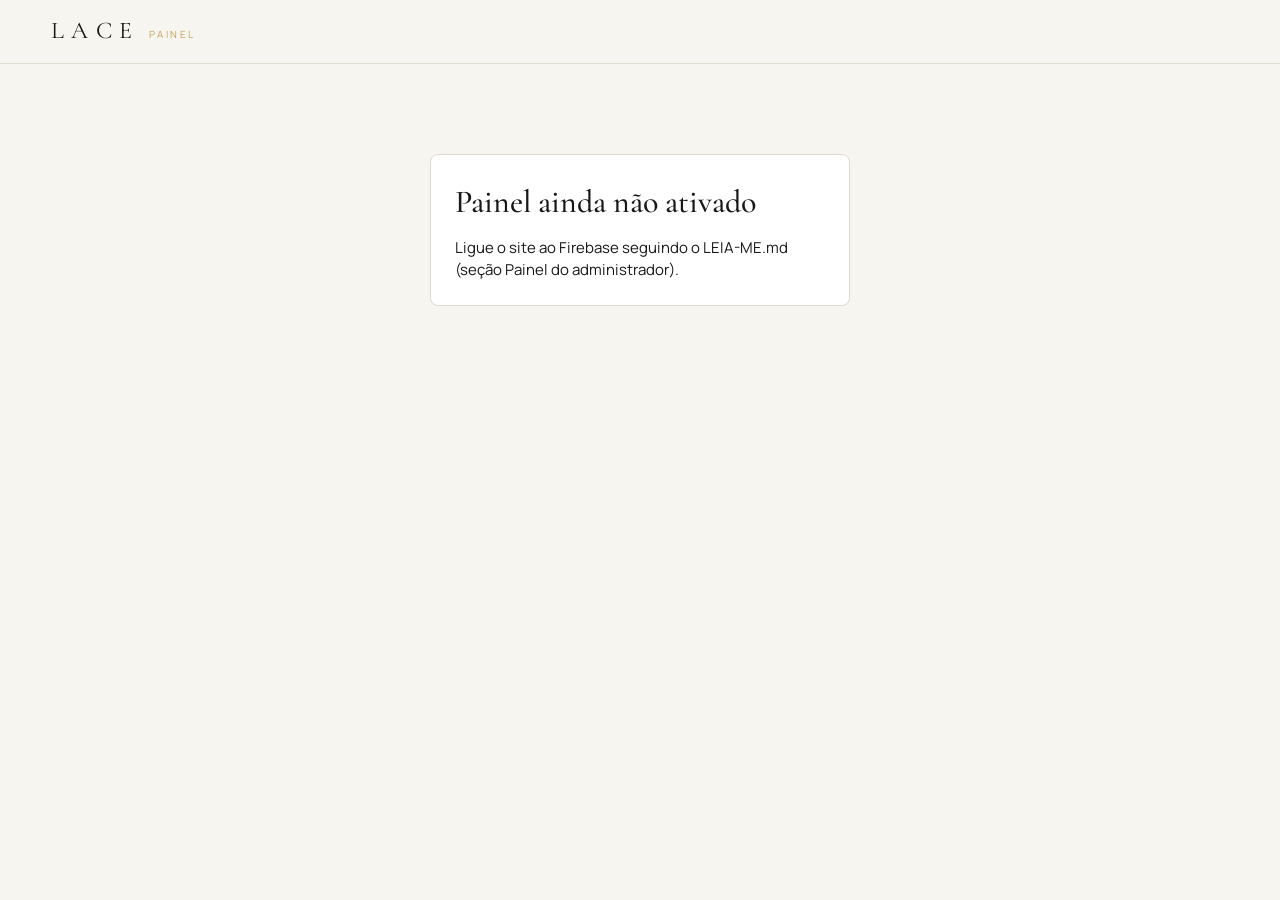
==== admin.html @ 5c8436d6 "Vocês de Lace: fotos de clientes aprovadas no painel, com pontos que mostram cada peça Co-Authored-B" ====
<!DOCTYPE html>
<html lang="pt-BR">
<head>
<meta charset="UTF-8" />
<meta name="viewport" content="width=device-width, initial-scale=1.0" />
<meta name="robots" content="noindex, nofollow" />
<title>Painel · Lace Watches & Bags</title>
<link rel="preconnect" href="https://fonts.googleapis.com">
<link rel="preconnect" href="https://fonts.gstatic.com" crossorigin>
<link href="https://fonts.googleapis.com/css2?family=Cormorant+Garamond:wght@400;500&family=Manrope:wght@400;500;600;700&display=swap" rel="stylesheet">
<link rel="stylesheet" href="https://cdnjs.cloudflare.com/ajax/libs/animate.css/4.1.1/animate.min.css" />
<link rel="stylesheet" href="css/admin.css" />
</head>
<body>

<header class="adm-top">
  <a class="adm-logo" href="index.html">LACE<span>painel</span></a>
  <div class="adm-user" id="admUser" hidden>
    <a href="index.html" target="_blank" class="btn-ghost">Ver loja</a>
    <span id="admEmail"></span>
    <button class="btn-ghost" id="btnSair">Sair</button>
  </div>
</header>

<section class="adm-card adm-center" id="semConfig" hidden>
  <h1>Painel ainda não ativado</h1>
  <p>Ligue o site ao Firebase seguindo o LEIA-ME.md (seção Painel do administrador).</p>
</section>

<section class="adm-card adm-center" id="telaLogin" hidden>
  <h1>Entrar no painel</h1>
  <p class="muted">Acesso restrito à administração da Lace.</p>
  <div class="adm-form" id="formLogin">
    <label>E-mail<input type="email" id="loginEmail" autocomplete="username" /></label>
    <label>Senha<input type="password" id="loginSenha" autocomplete="current-password" /></label>
    <button class="btn-dark" id="btnEntrar">Entrar</button>
    <p class="adm-erro" id="loginErro" hidden></p>
    <button class="link-btn" id="btnEsqueci">Esqueci a senha</button>
  </div>
</section>

<main id="painel" hidden>
  <nav class="adm-tabs" role="tablist">
    <button class="on" data-tab="inicio">Início</button>
    <button data-tab="pedidos">Pedidos <span class="badge" id="badgePend" hidden>0</span></button>
    <button data-tab="produtos">Produtos e estoque</button>
    <button data-tab="looks">Clientes usando Lace</button>
    <button data-tab="vitrine">Vitrine</button>
    <button data-tab="config">Configurações</button>
  </nav>

  <!-- INÍCIO -->
  <section class="adm-tab" id="tab-inicio">
    <div class="adm-bar"><div class="chips" id="periodo">
      <button class="chip" data-dias="1">Hoje</button><button class="chip" data-dias="7">7 dias</button>
      <button class="chip on" data-dias="30">30 dias</button><button class="chip" data-dias="0">Tudo</button>
    </div></div>
    <div class="kpis" id="kpis"></div>
    <div class="dash-grid">
      <div class="adm-card"><h3>Vendas por dia</h3><div id="grafico" class="grafico"></div></div>
      <div class="adm-card"><h3>Mais vendidos</h3><div id="topProd"></div></div>
      <div class="adm-card"><h3>Precisam de atenção</h3><div id="atencao"></div></div>
      <div class="adm-card"><h3>Estoque baixo</h3><div id="estBaixo"></div></div>
    </div>
  </section>

  <!-- PEDIDOS -->
  <section class="adm-tab" id="tab-pedidos" hidden>
    <div class="adm-bar">
      <div class="chips" id="filtroPedidos">
        <button class="chip on" data-st="pendente">Aguardando pagamento</button>
        <button class="chip" data-st="pago">Pagos · a enviar</button>
        <button class="chip" data-st="enviado">Enviados</button>
        <button class="chip" data-st="entregue">Entregues</button>
        <button class="chip" data-st="cancelado">Cancelados</button>
        <button class="chip" data-st="todos">Todos</button>
      </div>
      <input type="search" id="buscaPed" placeholder="Buscar por nome ou nº" aria-label="Buscar pedido">
      <button class="btn-ghost" id="btnAtualizar">Atualizar</button>
    </div>
    <p class="muted small">O estoque baixa quando você marca o pedido como <b>pago</b>. Cancelar um pedido pago devolve as peças ao estoque.</p>
    <div id="listaPedidos" class="pedidos"></div>
  </section>

  <!-- PRODUTOS -->
  <section class="adm-tab" id="tab-produtos" hidden>
    <div class="adm-import adm-card" id="boxImportar" hidden>
      <h2>Primeiro acesso: importar o catálogo</h2>
      <p>Copia os produtos de <code>dados/produtos.js</code> para o painel.</p>
      <button class="btn-dark" id="btnImportar">Importar catálogo</button>
    </div>
    <div class="adm-bar sticky">
      <input type="search" id="buscaProd" placeholder="Buscar produto…" aria-label="Buscar produto" />
      <select id="catProd" aria-label="Categoria"></select>
      <button class="btn-ghost" id="btnNovo">+ Novo produto</button>
      <button class="btn-dark" id="btnSalvar" disabled>Salvar alterações</button>
    </div>
    <p class="muted small">Preço vazio = "valor a combinar". Estoque vazio (∞) = sem controle. Estoque 0 = esgotado. Clique em <b>Editar</b> para fotos, descrição, cores e tamanhos.</p>
    <div id="listaProdutos" class="produtos"></div>
  </section>

  <!-- LOOKS -->
  <section class="adm-tab" id="tab-looks" hidden>
    <div class="adm-bar">
      <div class="chips" id="filtroLooks">
        <button class="chip on" data-lf="todos">Todas</button><button class="chip" data-lf="pend">Aguardando aprovação</button><button class="chip" data-lf="pub">Publicadas</button>
      </div>
      <button class="btn-dark" id="btnNovoLook">+ Nova foto de cliente</button>
    </div>
    <p class="muted small">Salve a foto em que a cliente marcou a Lace, cadastre aqui com o @ dela e marque as peças tocando na foto. Ela só aparece no site depois de <b>Publicar</b>. Peça autorização à cliente antes de publicar a foto dela.</p>
    <div id="listaLooks" class="looks-adm"></div>
  </section>

  <!-- VITRINE -->
  <section class="adm-tab" id="tab-vitrine" hidden>
    <div class="adm-card adm-form wide">
      <h3>Barra de aviso (topo do site)</h3>
      <label>Texto <small>(deixe vazio para esconder)</small><input id="vAviso" placeholder="Ex.: ATÉ 3X SEM JUROS NO CARTÃO"></label>
      <label>Título da seção de destaques<input id="vDestTit" placeholder="As queridinhas"></label>
      <p class="muted small">Os produtos de destaque são os marcados com "Destaque" na edição do produto.</p>
    </div>
    <div class="adm-card adm-form wide">
      <h3>Banners do início</h3>
      <p class="muted small">Sem banners, o início mostra a capa padrão. Use fotos horizontais (paisagem).</p>
      <div id="banners"></div>
      <button class="btn-ghost" id="addBanner">+ Adicionar banner</button>
    </div>
    <div class="adm-card adm-form wide">
      <h3>Categorias</h3>
      <p class="muted small">A ordem aqui é a ordem do menu. Uma categoria só aparece no site quando tem produtos.</p>
      <div id="cats"></div>
      <button class="btn-ghost" id="addCat">+ Nova categoria</button>
    </div>
    <button class="btn-dark" id="salvarVitrine">Salvar vitrine</button>
  </section>

  <!-- CONFIGURAÇÕES -->
  <section class="adm-tab" id="tab-config" hidden>
    <div class="cfg-grid">
      <div class="adm-card adm-form">
        <h3>Loja</h3>
        <label>WhatsApp que recebe os pedidos <small>(55 + DDD + número)</small><input id="cfgWhats" inputmode="numeric"></label>
        <label>Instagram <small>(sem @)</small><input id="cfgInsta"></label>
        <label>Mensagem no fim do pedido<textarea id="cfgMsg" rows="2"></textarea></label>
      </div>
      <div class="adm-card adm-form">
        <h3>Pix</h3>
        <label>Tipo da chave<select id="pixTipo"><option value="cpf">CPF</option><option value="cnpj">CNPJ</option><option value="celular">Celular</option><option value="email">E-mail</option><option value="aleatoria">Chave aleatória</option></select></label>
        <label>Chave Pix<input id="pixChave" autocomplete="off"></label>
        <label>Nome do recebedor <small>(como no banco)</small><input id="pixNome" maxlength="25"></label>
        <label>Cidade do recebedor<input id="pixCidade" maxlength="15"></label>
        <label>Desconto no Pix (%)<input id="pixDesc" type="number" min="0" max="50" step="1"></label>
        <p class="muted small">Com a chave preenchida, a cliente vê o QR Code e o "copia e cola" com o valor exato do pedido.</p>
      </div>
      <div class="adm-card adm-form">
        <h3>Cartão</h3>
        <label class="chk"><input type="checkbox" id="cartAtivo"> Aceitar cartão de crédito</label>
        <label>Parcelas sem juros (máximo)<input id="parcMax" type="number" min="1" max="12"></label>
        <label>Valor mínimo de cada parcela (R$)<input id="parcMin" type="number" min="1" step="1"></label>
        <p class="muted small">O pagamento no cartão é feito por link (ex.: Mercado Pago, InfinitePay) que você envia pelo WhatsApp.</p>
      </div>
      <div class="adm-card adm-form">
        <h3>Frete</h3>
        <label class="chk"><input type="checkbox" id="frRetirada"> Permitir retirada</label>
        <label>Texto da retirada<input id="frRetTxt"></label>
        <label>Cidade da loja <small>(para frete local)</small><input id="frCidade" placeholder="Ex.: Fortaleza"></label>
        <label>Frete local (R$) <small>(vazio = a combinar)</small><input id="frLocal" type="number" min="0" step="0.01"></label>
        <label>Frete para outras cidades (R$) <small>(vazio = a combinar)</small><input id="frNac" type="number" min="0" step="0.01"></label>
        <label>Frete grátis acima de (R$) <small>(vazio = nunca)</small><input id="frGratis" type="number" min="0" step="0.01"></label>
        <label>Texto sobre o envio<input id="frPrazo" placeholder="Enviamos com código de rastreio."></label>
      </div>
    </div>
    <button class="btn-dark" id="salvarConfig">Salvar configurações</button>

    <div class="adm-card adm-form wide" style="margin-top:22px">
      <h3>Cupons de desconto</h3>
      <div class="cupom-new">
        <input id="cpCod" placeholder="CÓDIGO" maxlength="20">
        <select id="cpTipo"><option value="pct">% de desconto</option><option value="valor">R$ de desconto</option></select>
        <input id="cpVal" type="number" min="0" step="0.01" placeholder="Valor">
        <input id="cpMin" type="number" min="0" step="0.01" placeholder="Compra mínima (opcional)">
        <input id="cpVal2" type="date" aria-label="Validade (opcional)">
        <button class="btn-dark" id="cpAdd">Criar cupom</button>
      </div>
      <div id="listaCupons"></div>
    </div>
  </section>
</main>

<!-- edição de produto -->
<div class="modal" id="modalProd" hidden>
  <div class="modal-card adm-form" role="dialog" aria-modal="true" aria-labelledby="mpTit">
    <div class="modal-head"><h2 id="mpTit">Editar produto</h2><button class="btn-ghost" id="mpFechar">Fechar</button></div>
    <div class="mp-grid">
      <div>
        <label>Nome<input id="mpNome"></label>
        <label>Categoria<select id="mpCat"></select></label>
        <div class="two"><label>Preço (R$)<input id="mpPreco" type="number" min="0" step="0.01" placeholder="a combinar"></label>
        <label>Preço antigo<input id="mpAntigo" type="number" min="0" step="0.01" placeholder="—"></label></div>
        <label>Selo <small>(ex.: Novidade, Mais vendido)</small><input id="mpSelo"></label>
        <label>Descrição<textarea id="mpDesc" rows="4"></textarea></label>
        <div class="chks"><label class="chk"><input type="checkbox" id="mpAtivo"> À venda</label><label class="chk"><input type="checkbox" id="mpDest"> Destaque no início</label></div>
      </div>
      <div>
        <h4>Fotos</h4>
        <div class="fotos" id="mpFotos"></div>
        <label class="btn-ghost up">+ Adicionar fotos<input type="file" id="mpUp" accept="image/*" multiple hidden></label>
        <p class="muted small">A primeira foto é a capa. Arraste para reordenar, ou use as setas.</p>
        <h4>Cores / tamanhos</h4>
        <label>Título das opções <small>(ex.: Cor, Tamanho — vazio = sem opções)</small><input id="mpOpTit"></label>
        <div id="mpOps"></div>
        <button class="btn-ghost" id="mpAddOp">+ Opção</button>
      </div>
    </div>
    <div class="modal-foot">
      <button class="btn-ghost danger" id="mpExcluir">Excluir produto</button>
      <span class="confirma-inline" id="mpConfExc" hidden>Excluir mesmo? <button class="btn-dark" id="mpExcSim">Sim, excluir</button><button class="btn-ghost" id="mpExcNao">Não</button></span>
      <button class="btn-dark" id="mpSalvar">Salvar produto</button>
    </div>
  </div>
</div>

<!-- edição de look -->
<div class="modal" id="modalLook" hidden>
  <div class="modal-card adm-form" role="dialog" aria-modal="true" aria-labelledby="mlTit">
    <div class="modal-head"><h2 id="mlTit">Foto de cliente</h2><button class="btn-ghost" id="mlFechar">Fechar</button></div>
    <div class="mp-grid">
      <div>
        <div class="ml-foto" id="mlFoto"><p class="muted small">Envie a foto para começar.</p></div>
        <label class="btn-ghost up">Escolher foto<input type="file" id="mlUp" accept="image/*" hidden></label>
        <p class="muted small">Toque na foto em cima de cada peça para colocar um ponto. Depois escolha qual produto é.</p>
      </div>
      <div>
        <label>@ da cliente no Instagram<input id="mlAutor" placeholder="@nome"></label>
        <label>Link do post <small>(opcional)</small><input id="mlLink" placeholder="https://www.instagram.com/p/..."></label>
        <label>Legenda <small>(opcional)</small><input id="mlLeg" maxlength="140"></label>
        <label class="chk"><input type="checkbox" id="mlPub"> Publicar no site</label>
        <h4>Peças marcadas</h4>
        <div id="mlPins"><p class="muted small">Nenhuma peça marcada ainda.</p></div>
      </div>
    </div>
    <div class="modal-foot">
      <button class="btn-ghost danger" id="mlExcluir">Excluir foto</button>
      <span class="confirma-inline" id="mlConfExc" hidden>Excluir mesmo? <button class="btn-dark" id="mlExcSim">Sim, excluir</button><button class="btn-ghost" id="mlExcNao">Não</button></span>
      <button class="btn-dark" id="mlSalvar">Salvar</button>
    </div>
  </div>
</div>

<div class="adm-toast" id="toast" hidden></div>

<script src="js/firebase-config.js"></script>
<script src="js/db.js"></script>
<script src="js/admin.js"></script>
</body>
</html>
---- css/admin.css ----
/* LACE — painel do administrador */
:root{
  --bg:#F7F5F0; --card:#FFFFFF; --soft:#EFEBE3; --line:#DEDACF;
  --ink:#181818; --ink-soft:#6B6259; --brown:#5C4E43; --gold:#C5A059;
  --accent:#C9773F; --ok:#1F8F55; --bad:#B3261E;
}
*{ box-sizing:border-box; margin:0; padding:0; }
body{ background:var(--bg); color:var(--ink); font-family:'Manrope',sans-serif; font-size:15px; line-height:1.45; -webkit-font-smoothing:antialiased; }
[hidden]{ display:none !important; }
button{ font:inherit; cursor:pointer; }
input,select,textarea{ font:inherit; color:inherit; }
code{ background:var(--soft); padding:1px 5px; border-radius:3px; font-size:.85em; }
.muted{ color:var(--ink-soft); }
.small{ font-size:.8rem; }

.adm-top{ display:flex; justify-content:space-between; align-items:center; padding:14px max(16px,4vw); border-bottom:1px solid var(--line); background:var(--bg); position:sticky; top:0; z-index:20; }
.adm-logo{ text-decoration:none; color:var(--ink); font-family:'Cormorant Garamond',serif; font-size:1.5rem; letter-spacing:.3em; display:flex; align-items:baseline; gap:10px; }
.adm-logo span{ font-family:'Manrope'; font-size:.62rem; letter-spacing:.25em; text-transform:uppercase; color:var(--gold); }
.adm-user{ display:flex; align-items:center; gap:12px; font-size:.8rem; color:var(--ink-soft); }

.adm-card{ background:var(--card); border:1px solid var(--line); border-radius:8px; padding:24px; }
.adm-center{ max-width:420px; margin:10vh auto 0; display:flex; flex-direction:column; gap:12px; }
.adm-center h1{ font-family:'Cormorant Garamond',serif; font-weight:500; font-size:2rem; }
.adm-form{ display:flex; flex-direction:column; gap:14px; }
.adm-form.wide{ max-width:560px; }
.adm-form label{ display:flex; flex-direction:column; gap:6px; font-size:.75rem; letter-spacing:.06em; text-transform:uppercase; color:var(--ink-soft); }
.adm-form label small{ text-transform:none; letter-spacing:0; }
.adm-form input,.adm-form textarea{ border:1px solid var(--line); border-radius:4px; padding:11px 12px; background:#fff; font-size:.95rem; text-transform:none; letter-spacing:0; }
input:focus,select:focus,textarea:focus{ outline:2px solid var(--gold); outline-offset:0; border-color:var(--gold); }
.adm-erro{ color:var(--bad); font-size:.85rem; }

.btn-dark{ background:var(--ink); color:#fff; border:none; border-radius:3px; padding:11px 18px; font-size:.75rem; letter-spacing:.12em; text-transform:uppercase; transition:background .25s; }
.btn-dark:hover{ background:var(--brown); }
.btn-dark:disabled{ background:#b9b2a7; cursor:not-allowed; }
.btn-ok{ background:var(--ok); color:#fff; border:none; border-radius:3px; padding:9px 14px; font-size:.75rem; letter-spacing:.08em; text-transform:uppercase; }
.btn-ghost{ background:transparent; border:1px solid var(--line); border-radius:3px; padding:8px 12px; font-size:.75rem; color:var(--ink); }
.btn-ghost:hover{ border-color:var(--ink); }
.btn-ghost.danger{ color:var(--bad); }

main{ max-width:1100px; margin:0 auto; padding:20px max(16px,4vw) 80px; }
.adm-tabs{ display:flex; gap:4px; border-bottom:1px solid var(--line); margin-bottom:20px; overflow-x:auto; }
.adm-tabs button{ background:none; border:none; border-bottom:2px solid transparent; padding:12px 16px; font-size:.8rem; letter-spacing:.1em; text-transform:uppercase; color:var(--ink-soft); white-space:nowrap; }
.adm-tabs button.on{ color:var(--ink); border-color:var(--ink); }
.badge{ background:var(--accent); color:#fff; border-radius:999px; font-size:.68rem; padding:1px 7px; margin-left:4px; letter-spacing:0; }

.adm-bar{ display:flex; flex-wrap:wrap; gap:10px; align-items:center; justify-content:space-between; margin-bottom:10px; }
.adm-bar.sticky{ position:sticky; top:61px; background:var(--bg); padding:10px 0; z-index:10; }
.adm-bar input[type=search],.adm-bar select{ border:1px solid var(--line); border-radius:999px; padding:9px 14px; background:#fff; min-width:0; }
.adm-bar input[type=search]{ flex:1 1 200px; }
.chips{ display:flex; flex-wrap:wrap; gap:6px; }
.chip{ border:1px solid var(--line); background:transparent; border-radius:999px; padding:7px 14px; font-size:.75rem; color:var(--ink-soft); }
.chip.on{ background:var(--ink); color:#fff; border-color:var(--ink); }
.vazio{ text-align:center; color:var(--ink-soft); padding:40px 0; }

/* pedidos */
.pedidos{ display:flex; flex-direction:column; gap:12px; margin-top:14px; }
.pedido{ background:var(--card); border:1px solid var(--line); border-left:4px solid var(--accent); border-radius:6px; padding:16px; display:flex; flex-direction:column; gap:8px; }
.pedido.st-confirmado{ border-left-color:var(--ok); }
.pedido.st-cancelado{ border-left-color:#aaa; opacity:.75; }
.pedido header{ display:flex; justify-content:space-between; gap:10px; flex-wrap:wrap; }
.pill{ font-size:.66rem; text-transform:uppercase; letter-spacing:.1em; border:1px solid currentColor; border-radius:999px; padding:1px 8px; margin-left:6px; color:var(--accent); }
.st-confirmado .pill{ color:var(--ok); } .st-cancelado .pill{ color:#888; }
.pedido ul{ list-style:none; display:flex; flex-direction:column; gap:3px; font-size:.9rem; }
.est{ font-size:.72rem; background:var(--soft); border-radius:3px; padding:1px 6px; margin-left:6px; color:var(--ink-soft); }
.est.falta{ background:#fbe3e1; color:var(--bad); font-weight:600; }
.pedido footer{ display:flex; justify-content:space-between; align-items:center; flex-wrap:wrap; gap:10px; border-top:1px solid var(--line); padding-top:10px; }
.acoes{ display:flex; gap:8px; flex-wrap:wrap; }
.confirma{ display:flex; align-items:center; gap:8px; flex-wrap:wrap; background:var(--soft); border-radius:4px; padding:10px; font-size:.85rem; }
.confirma span{ flex:1 1 220px; }

/* produtos */
.adm-import{ margin-bottom:16px; display:flex; flex-direction:column; gap:10px; align-items:flex-start; }
.adm-import h2{ font-family:'Cormorant Garamond',serif; font-weight:500; font-size:1.5rem; }
.produtos{ display:flex; flex-direction:column; gap:10px; margin-top:10px; }
.prod{ background:var(--card); border:1px solid var(--line); border-radius:6px; padding:12px; display:grid; grid-template-columns:72px 1fr; gap:14px; }
.prod.oculto{ opacity:.6; }
.prod.sujo{ border-color:var(--gold); box-shadow:0 0 0 1px var(--gold); }
.prod img{ width:72px; height:88px; object-fit:cover; border-radius:4px; background:var(--soft); }
.prod-main{ display:flex; flex-direction:column; gap:10px; min-width:0; }
.prod-head{ display:flex; flex-wrap:wrap; gap:4px 12px; align-items:baseline; }
.prod-head strong{ font-family:'Cormorant Garamond',serif; font-size:1.25rem; font-weight:500; }
.campos,.estoques{ display:flex; flex-wrap:wrap; gap:10px 16px; align-items:flex-end; }
.campos label,.est-campo{ display:flex; flex-direction:column; gap:4px; font-size:.7rem; color:var(--ink-soft); text-transform:uppercase; letter-spacing:.06em; }
.campos input[type=number]{ width:120px; border:1px solid var(--line); border-radius:4px; padding:8px 10px; }
.campos .chk{ flex-direction:row; align-items:center; gap:6px; padding-bottom:9px; }
.estoques{ background:var(--soft); border-radius:4px; padding:10px; }
.stepper{ display:inline-flex; align-items:center; border:1px solid var(--line); border-radius:999px; background:#fff; overflow:hidden; }
.stepper button{ width:32px; height:34px; border:none; background:none; font-size:1.05rem; }
.stepper button:hover{ background:var(--soft); }
.stepper input{ width:52px; border:none; text-align:center; padding:6px 0; -moz-appearance:textfield; }
.stepper input::-webkit-inner-spin-button{ -webkit-appearance:none; }

.adm-toast{ position:fixed; left:50%; bottom:max(20px,env(safe-area-inset-bottom)); transform:translateX(-50%); background:var(--ink); color:#fff; padding:12px 20px; border-radius:999px; font-size:.85rem; z-index:50; max-width:calc(100% - 32px); text-align:center; }
.adm-toast.erro{ background:var(--bad); border-radius:10px; }

@media (max-width:560px){
  .prod{ grid-template-columns:56px 1fr; }
  .prod img{ width:56px; height:68px; }
  .campos input[type=number]{ width:100px; }
}
@media (prefers-reduced-motion:reduce){ *{ animation:none !important; transition:none !important; } }

/* ===== v2: início, pedidos, edição, vitrine, configurações ===== */
.link-btn{ border:none; background:none; color:var(--brown); text-decoration:underline; font-size:.8rem; cursor:pointer; align-self:flex-start; }
.btn-ghost{ text-decoration:none; display:inline-flex; align-items:center; gap:6px; }
.btn-ghost.sm{ padding:5px 9px; font-size:.7rem; }
.btn-ghost:disabled{ opacity:.4; cursor:not-allowed; }
.adm-bar input[type=search]#buscaPed{ flex:0 1 220px; }
.kpis{ display:grid; grid-template-columns:repeat(auto-fit,minmax(170px,1fr)); gap:12px; margin:14px 0 16px; }
.kpi{ background:var(--card); border:1px solid var(--line); border-radius:8px; padding:16px; display:flex; flex-direction:column; gap:2px; }
.kpi span{ font-size:.68rem; letter-spacing:.12em; text-transform:uppercase; color:var(--ink-soft); }
.kpi b{ font-family:'Cormorant Garamond',serif; font-size:2rem; font-weight:500; line-height:1.1; font-variant-numeric:tabular-nums; }
.kpi small{ font-size:.74rem; color:var(--ink-soft); }
.dash-grid{ display:grid; grid-template-columns:repeat(auto-fit,minmax(min(100%,340px),1fr)); gap:12px; }
.dash-grid .adm-card{ padding:18px; display:flex; flex-direction:column; gap:10px; }
.dash-grid h3,.adm-form h3{ font-family:'Cormorant Garamond',serif; font-weight:500; font-size:1.35rem; }
.grafico svg{ display:block; }
.rank{ list-style:none; counter-reset:r; display:flex; flex-direction:column; gap:6px; }
.rank li{ counter-increment:r; display:flex; justify-content:space-between; gap:10px; font-size:.88rem; border-bottom:1px dashed var(--line); padding-bottom:5px; }
.rank li span::before{ content:counter(r) ". "; color:var(--gold); font-weight:700; }
.att{ list-style:none; display:flex; flex-direction:column; gap:6px; font-size:.88rem; }
.att li{ display:flex; justify-content:space-between; gap:10px; align-items:center; border-bottom:1px dashed var(--line); padding-bottom:5px; }
.att b.zero{ color:var(--bad); }
.ped-cols{ display:grid; grid-template-columns:1.1fr 1fr; gap:16px; }
.ped-cols p{ margin-bottom:4px; } .ped-cols a{ color:var(--ok); }
.st-pago{ border-left-color:var(--gold) !important; } .st-pago .pill{ color:var(--brown); }
.st-enviado,.st-entregue{ border-left-color:var(--ok) !important; } .st-enviado .pill,.st-entregue .pill{ color:var(--ok); }
.confirma input.rastreio{ border:1px solid var(--line); border-radius:4px; padding:8px 10px; text-transform:uppercase; min-width:0; flex:1 1 180px; }
.prod-head .btn-ghost{ margin-left:auto; }

.modal{ position:fixed; inset:0; z-index:80; background:rgba(24,20,16,.55); display:grid; place-items:center; padding:16px; overflow:auto; }
.modal-card{ background:var(--bg); border-radius:10px; width:min(980px,100%); max-height:calc(100vh - 32px); overflow:auto; padding:22px; gap:16px; --animate-duration:.35s; }
.modal-head,.modal-foot{ display:flex; align-items:center; justify-content:space-between; gap:12px; flex-wrap:wrap; }
.modal-head h2{ font-family:'Cormorant Garamond',serif; font-weight:500; font-size:1.8rem; }
.modal-foot{ border-top:1px solid var(--line); padding-top:14px; }
.mp-grid{ display:grid; grid-template-columns:1fr 1fr; gap:22px; }
.mp-grid > div{ display:flex; flex-direction:column; gap:12px; min-width:0; }
.mp-grid h4{ font-size:.72rem; letter-spacing:.14em; text-transform:uppercase; color:var(--ink-soft); margin-top:4px; }
.adm-form select{ border:1px solid var(--line); border-radius:4px; padding:10px 12px; background:#fff; font-size:.95rem; text-transform:none; letter-spacing:0; }
.two{ display:grid; grid-template-columns:1fr 1fr; gap:10px; }
.chks{ display:flex; gap:18px; flex-wrap:wrap; }
.adm-form .chk{ flex-direction:row !important; align-items:center; gap:8px !important; text-transform:none !important; letter-spacing:0 !important; color:var(--ink) !important; font-size:.9rem !important; }
.fotos{ display:grid; grid-template-columns:repeat(auto-fill,minmax(92px,1fr)); gap:8px; }
.foto{ position:relative; aspect-ratio:4/5; border-radius:4px; overflow:hidden; background:var(--soft); cursor:grab; }
.foto img{ width:100%; height:100%; object-fit:cover; }
.foto .capa{ position:absolute; top:4px; left:4px; background:var(--accent); color:#fff; font-size:.58rem; text-transform:uppercase; letter-spacing:.1em; padding:2px 6px; border-radius:999px; }
.foto-acoes{ position:absolute; inset:auto 0 0; display:flex; justify-content:space-between; background:rgba(0,0,0,.5); }
.foto-acoes button{ border:none; background:none; color:#fff; padding:4px 8px; font-size:.9rem; }
.up{ cursor:pointer; align-self:flex-start; text-transform:none !important; letter-spacing:0 !important; color:var(--ink) !important; font-size:.8rem !important; flex-direction:row !important; }
.op-row{ display:grid; grid-template-columns:1.2fr 1fr .8fr auto; gap:6px; }
.op-row input{ border:1px solid var(--line); border-radius:4px; padding:8px 10px; min-width:0; background:#fff; }
.confirma-inline{ display:flex; align-items:center; gap:8px; font-size:.85rem; }
.banner-row{ display:grid; grid-template-columns:150px 1fr auto; gap:12px; border:1px solid var(--line); border-radius:6px; padding:10px; background:#fff; }
.banner-img{ display:flex; flex-direction:column; gap:6px; align-items:flex-start; }
.banner-img img{ width:150px; height:84px; object-fit:cover; border-radius:4px; }
.banner-txt{ display:flex; flex-direction:column; gap:6px; min-width:0; }
.banner-txt input,.banner-txt select,.cat-row input,.cupom-new input,.cupom-new select{ border:1px solid var(--line); border-radius:4px; padding:8px 10px; background:#fff; min-width:0; font-size:.9rem; }
.banner-acoes{ display:flex; flex-direction:column; gap:4px; }
#banners,#cats{ display:flex; flex-direction:column; gap:8px; }
.cat-row{ display:grid; grid-template-columns:1fr auto auto auto auto; gap:6px; align-items:center; }
.cfg-grid{ display:grid; grid-template-columns:repeat(auto-fit,minmax(min(100%,320px),1fr)); gap:12px; margin-bottom:14px; }
.cfg-grid .adm-card,.adm-form.wide{ padding:18px; margin-bottom:12px; }
.cupom-new{ display:grid; grid-template-columns:1fr 1fr .8fr 1fr 1fr auto; gap:6px; margin-bottom:12px; }
.cupom-new #cpCod{ text-transform:uppercase; }
.tab{ width:100%; border-collapse:collapse; font-size:.88rem; }
.tab th{ text-align:left; font-size:.68rem; letter-spacing:.1em; text-transform:uppercase; color:var(--ink-soft); border-bottom:1px solid var(--line); padding:6px; }
.tab td{ border-bottom:1px solid var(--line); padding:8px 6px; }
body.locked{ overflow:hidden; }
@media (max-width:800px){
  .ped-cols,.mp-grid{ grid-template-columns:1fr; }
  .banner-row{ grid-template-columns:1fr; } .banner-acoes{ flex-direction:row; }
  .cupom-new{ grid-template-columns:1fr 1fr; }
  .op-row{ grid-template-columns:1fr 1fr; }
  #listaCupons{ overflow-x:auto; }
}

.op-head span{ font-size:.62rem; letter-spacing:.1em; text-transform:uppercase; color:var(--ink-soft); }

/* ===== clientes usando Lace ===== */
.looks-adm{ display:grid; grid-template-columns:repeat(auto-fill,minmax(min(100%,300px),1fr)); gap:10px; margin-top:12px; }
.look-adm{ display:grid; grid-template-columns:76px 1fr; gap:12px; background:var(--card); border:1px solid var(--line); border-radius:6px; padding:10px; align-items:center; }
.look-adm img{ width:76px; height:94px; object-fit:cover; border-radius:4px; background:var(--soft); }
.look-adm b{ display:block; } .look-adm small{ display:block; color:var(--ink-soft); font-size:.78rem; margin-bottom:4px; }
.look-adm .pill{ margin-left:0; } .look-adm .pill.pub{ color:var(--ok); }
.look-adm-acoes{ grid-column:1/-1; display:flex; gap:6px; flex-wrap:wrap; justify-content:flex-end; }
.btn-dark.sm{ padding:6px 10px; font-size:.66rem; }
.ml-foto{ position:relative; background:var(--soft); border-radius:6px; min-height:160px; display:grid; place-items:center; cursor:crosshair; overflow:hidden; }
.ml-foto img{ width:100%; height:auto; display:block; user-select:none; }
.pin-adm{ position:absolute; width:24px; height:24px; margin:-12px 0 0 -12px; border-radius:50%; background:var(--accent); color:#fff; font-size:.72rem; font-weight:700; display:grid; place-items:center; box-shadow:0 0 0 3px rgba(255,255,255,.85); pointer-events:none; }
.pin-row{ display:grid; grid-template-columns:24px 1.4fr 1fr auto; gap:6px; align-items:center; margin-bottom:6px; }
.pin-row select{ border:1px solid var(--line); border-radius:4px; padding:8px; background:#fff; min-width:0; font-size:.85rem; }
.pin-num{ width:22px; height:22px; border-radius:50%; background:var(--accent); color:#fff; font-size:.7rem; font-weight:700; display:grid; place-items:center; }
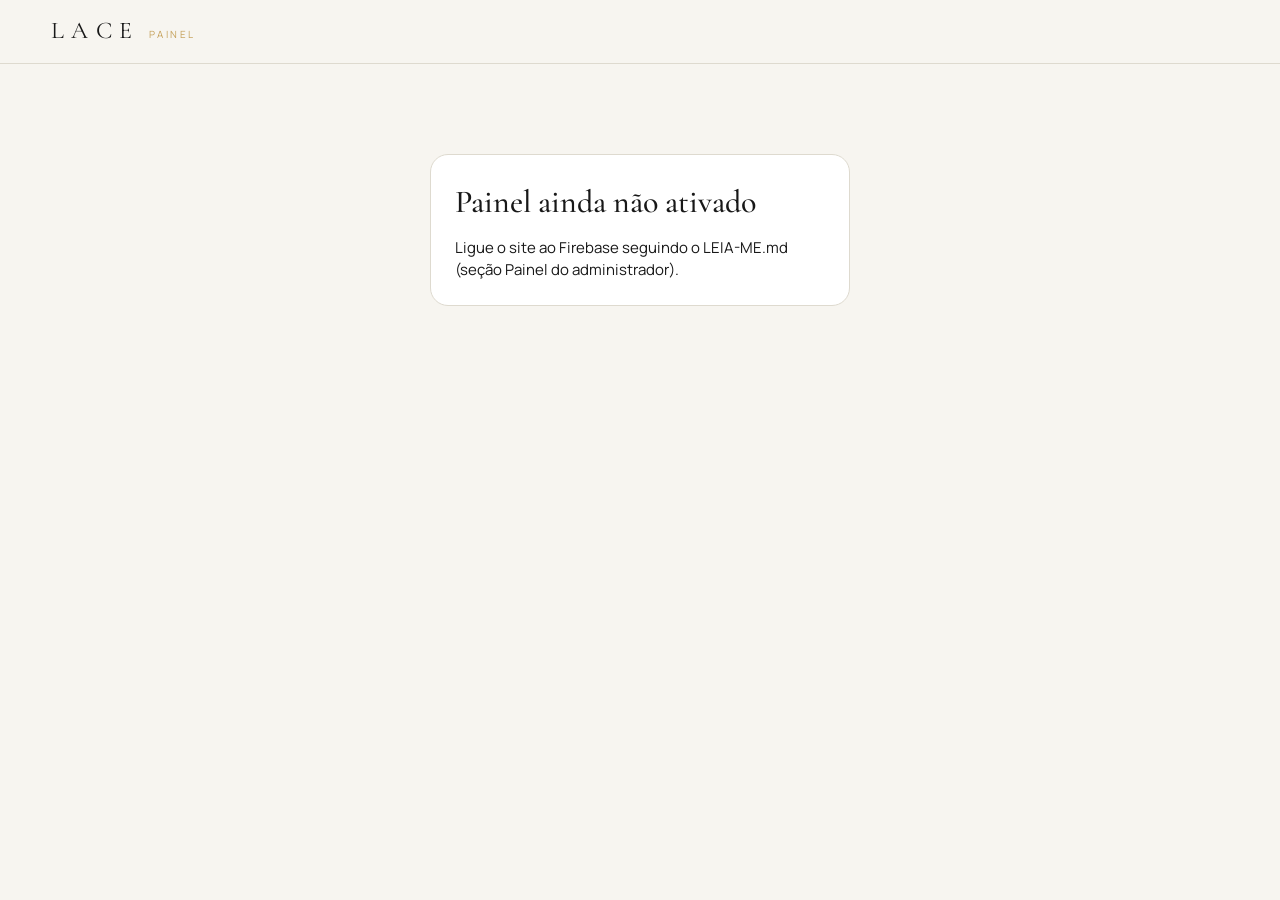
==== commit 37b1eddb: "Bijuterias, visual suave e movimento (transições, rolagem suave, zoom, carrosséis) Co-Authored-By: C" ====
--- a/admin.html
+++ b/admin.html
@@ -89,6 +89,11 @@
       <p>Copia os produtos de <code>dados/produtos.js</code> para o painel.</p>
       <button class="btn-dark" id="btnImportar">Importar catálogo</button>
     </div>
+    <div class="adm-import adm-card" id="boxNovidades" hidden>
+      <h2>Novidades no catálogo</h2>
+      <p id="novTxt"></p>
+      <div class="row-btns"><button class="btn-dark" id="btnNovidades">Adicionar ao painel</button> <button class="btn-ghost" id="btnNovIgnorar">Agora não</button></div>
+    </div>
     <div class="adm-bar sticky">
       <input type="search" id="buscaProd" placeholder="Buscar produto…" aria-label="Buscar produto" />
       <select id="catProd" aria-label="Categoria"></select>
--- a/css/admin.css
+++ b/css/admin.css
@@ -190,3 +190,12 @@
 .pin-row{ display:grid; grid-template-columns:24px 1.4fr 1fr auto; gap:6px; align-items:center; margin-bottom:6px; }
 .pin-row select{ border:1px solid var(--line); border-radius:4px; padding:8px; background:#fff; min-width:0; font-size:.85rem; }
 .pin-num{ width:22px; height:22px; border-radius:50%; background:var(--accent); color:#fff; font-size:.7rem; font-weight:700; display:grid; place-items:center; }
+
+/* ===== visual B · Suave ===== */
+.adm-card,.kpi,.prod,.pedido,.look-adm,.banner-row{ border-radius:18px; }
+.modal-card{ border-radius:22px; }
+.btn-dark,.btn-ok,.btn-ghost{ border-radius:999px; }
+.adm-form input,.adm-form textarea,.adm-form select,.campos input[type=number],.op-row input,.banner-txt input,.banner-txt select,.cat-row input,.cupom-new input,.cupom-new select,.pin-row select,.confirma input.rastreio{ border-radius:12px; }
+.confirma,.estoques{ border-radius:12px; }
+.prod img,.look-adm img,.banner-img img,.foto{ border-radius:12px; }
+.ml-foto{ border-radius:16px; }
